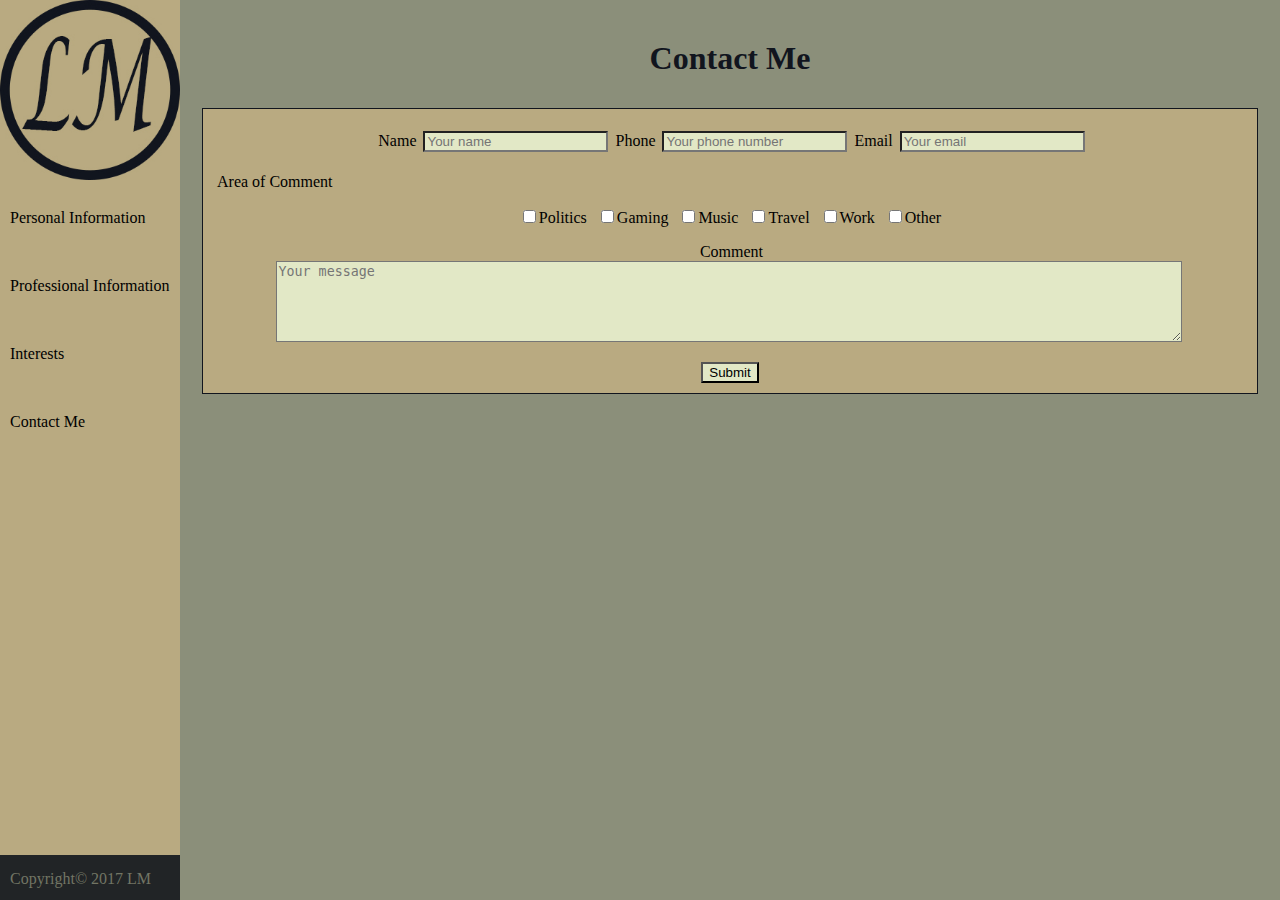
==== contact.html @ ba299277 "Testing" ====
<!DOCTYPE html>
<html lang="en">
<!-- Desciption: COS10020 Assignment1 - Contact -->
<!-- Author: Lucas Moore -->
<!-- Date: 05/07/17 -->
<!-- Validated: 28/07/17 - 3 Errors -->

<head> <!-- Meta Info -->
	<title>Contact Me</title>
	<meta charset="utf-8" />
	<meta name="description" content="COS10020 Assignment1 - Contact" />
	<meta name="keywords" content="HTML, Assignment1, Contact, Form" />
	<meta name="author" content="Lucas Moore" />
	<link rel="stylesheet" type="text/css" href="styles/style.css">
</head>

<div id="side_bar"> <!-- Side Bar -->
	<div id="logo">
	<a href="index.html"><IMG SRC="images/Logo2.jpg" alt="LM Logo" style="width: 180px; height: 180px;">
	</a>
</div>

<div id="nav"> <!-- Navigation Links -->
		<ul>
		<li><a href="underconst.htm">Personal Information</a></li>
		<li><a href="underconst.htm">Professional Information</a></li>
		<li><a href="underconst.htm">Interests</a>
		<ul>
		    <li><a href="travel.html">Travel</a></li>
		    <li><a href="music.html">Music</a></li>
		    <li><a href="game.html">Video Games</a></li>
		</ul>
		</li>
	<li><a href="contact.html">Contact Me</a></li>
	</ul>
	</div>
</div>

<body>
	<div id="wrap">

	<h1>Contact Me</h1> <!-- Page Heading -->

	<fieldset> <!-- Form Fieldset -->
	<form method="post" action="http://mercury.ict.swin.edu.au/it000000/formtest.php">
		<p>
		<label for="name">Name</label> 
			<input type="text" name= "name" id="name" required="required" placeholder="Your name" />
		<label for="phone">Phone</label> 
			<input type="text" name= "phone" id="phone" placeholder="Your phone number" />    
	    <label for="email">Email</label> 
	        <input type="email" name= "email" id="email" required="required" placeholder="Your email" />
		</p>

	    <legend>Area of Comment</legend>
	   	<p>	
		<label>
		    <input type="checkbox" name="subject" id="sub1" value="Politics" />Politics
		</label>
		<label>
		    <input type="checkbox" name="subject" id="sub2" value="Gaming" />Gaming
		</label>
		<label>
			<input type="checkbox" name="subject" id="sub3" value="Music" />Music
			</label>
		<label>
			<input type="checkbox" name="subject" id="sub4" value="Travel" />Travel
		</label>			
		<label>
			<input type="checkbox" name="subject" id="sub5" value="Work" />Work
		</label>
		<label>
			<input type="checkbox" name="subject" id="sub6" value="Other" />Other
		</label>		
		</p>

	    <p>
	    <label>Comment
	        <br>
	        <textarea rows="5" cols="100" name="comment" maxlength="600" placeholder="Your message"></textarea>
	    </label>
	    </p>

	    <div id="submit">
		<input type="submit" value="Submit" />
		</div>
	</form>
	</fieldset>
	</div>
</body>

<footer> <!-- Footer -->
	<span id="footer_txt"> Copyright&copy; 2017 LM </span>
</footer>

</html>
---- styles/style.css ----
/*
<!-- Desciption: COS10020 Assignment1 - Page Style Sheet -->
<!-- Author: Lucas Moore -->
<!-- Date: 11/07/17 -->
<!-- Validated: 27/07/17 - CLEAR No Errors -->
*/

/* Fonts */
    @font-face{
        font-family: "hightower";
        src: url("../fonts/HTOWERT.TTF");
    }

    @font-face{
        font-family: "georgia";
        src: url("../fonts/georgia.TTF");
    }

/* Navigation Side Bar */
    #side_bar{
        float: left;
        margin: 0;
        padding: 0;
        background-color: #B9AA81;
        height: 100%;
        position: fixed; 
        z-index: 50;
    }

    #logo{
    	padding: 0px;
    	margin: 0px;
    }

    #logo IMG{
        width:180px;
        height:180px;
    }

    #nav li a{
    	display: block;
    	color: #000;
        padding-top: 25px;
        padding-bottom: 25px;
        padding-left: 10px;
        padding-right: 0px;
        text-decoration: none;
        width: 170px;
    }

    #nav ul{
    	list-style-type: none;
        margin: 0;
        padding: 0;
        width: 180px;
        background-color: #B9AA81;
    }

    #nav li a:hover {
        background-color: #11151E;
        color: #B9AA81;
        width: 170px;
    }

    .active {
        background-color: #4CAF50;
        color: white;
    }

    /*Dropdown Section*/
        #nav li ul 	{
        		display: none; /* Hides the drop-down menu */									
        		margin: 0; 
        		padding: 0; 
                margin-left:180px;
                float:left;
                margin-top: -68px;
                height: 0;
        		}				

        #nav li:hover ul 	{
                display: block; /* Displays the drop-down box when the menu item is hovered over */
                z-index: 12;
                padding-left: 1px;
                            }

        #nav li ul li {
            background-color: #B9AA81;
        }

        #nav li ul li a 	{
        		border-left: 1px solid #11151E;
        		border-right: 1px solid #11151E;
        		border-top: 1px solid #11151E;
                z-index: 100;
        		}

        #nav li ul li a:last-child{
            border-bottom: 1px solid #11151E;
        }

        #nav li ul li a:hover {
            background-color: #11151E;
            z-index: 100;
        }
/* Whole Page Properties */
    body{
        background: #8B8F7A;
        margin: 0;
        padding: 0;
        font-family: "georgia";
    }

/* Sets Page Margins */
    #wrap{
        margin-left: 200px;
        margin-right: 20px;
        margin-bottom: 5px;
    }

/* Headings */
    h1{
    	text-align: center;
        margin-top: 0;
        padding-top: 40px;
        padding-bottom: 10px;
        color: #11151E;
    }

    h2{
    	text-align: center;
    	padding-top: 5px;
        padding-bottom: 5px;
        color: #11151E;
    }

    h3{
    	text-align: center;
    	padding-top: 5px;
        padding-bottom: 5px;
        color: #11151E;
    }

/* Line Break */
    hr{
        height: 2px;
        color: #212426;
        background-color: #212426;
        border: none;
    }

/* List Section */
    #link_list li{
    	padding-right: 50px;
    	margin: 25px 0;
    	text-align: center;
    }

    #link_list ul{
    	list-style-position: inside;
    }

/*Links */ 
    a{
        color: #690C08;
        text-decoration: none;
    }           

/* Table Section */
    table{
        background-color: #B9AA81;
        border-collapse: collapse;
        font-family: "hightower";
    }

    table, th, td{
        border: 1px solid black;
    }

    th, td{
        padding: 5px;
    }

    legend{
        padding-top: 5px;
        margin: 0 auto;
    }

    label{
        padding: 3px;
    }

    #submit{
        text-align: center;
    }

/* Text Paragraph Properties */
    p{
    	text-align: center;
        position: relative;
    	margin-left: auto;
    	margin-right: auto;
    	width: 1000px;
        max-width: 100%;
        min-width: 90%;
        z-index: -5;
    }

/* Image Properties - Not Needed Because of Hardcoding */
    .img_h IMG{
    	width: 480px;
    	height: 360px;
    	display: block;
        margin: 0 auto;
    }

    .img_v IMG{
        width: 360px;
        height: 480px;
        display: block;
        margin: 0 auto;
    }
    
/* Comment Section */
    fieldset{
        background-color: #B9AA81;
        border: solid 1px #11151E;
        min-width: 90%;
        max-width: 100%;
    }

    fieldset p{
        z-index: 5;
    }

    input, textarea{
        background-color: #E2E8C6;
    }

    textarea{
        min-width: 90%;
        max-width: 100%;
    }

/* Footer Section */ 
    footer{
    	float: left;
        height: 30px;
        width: 180px;
        z-index: 60;
        position: fixed;
        bottom: 0;
        left: 0;
        background: #212426;
        padding-top: 15px;
    }

    #footer_txt{
        color: #727564;
        padding: 10px;
    }
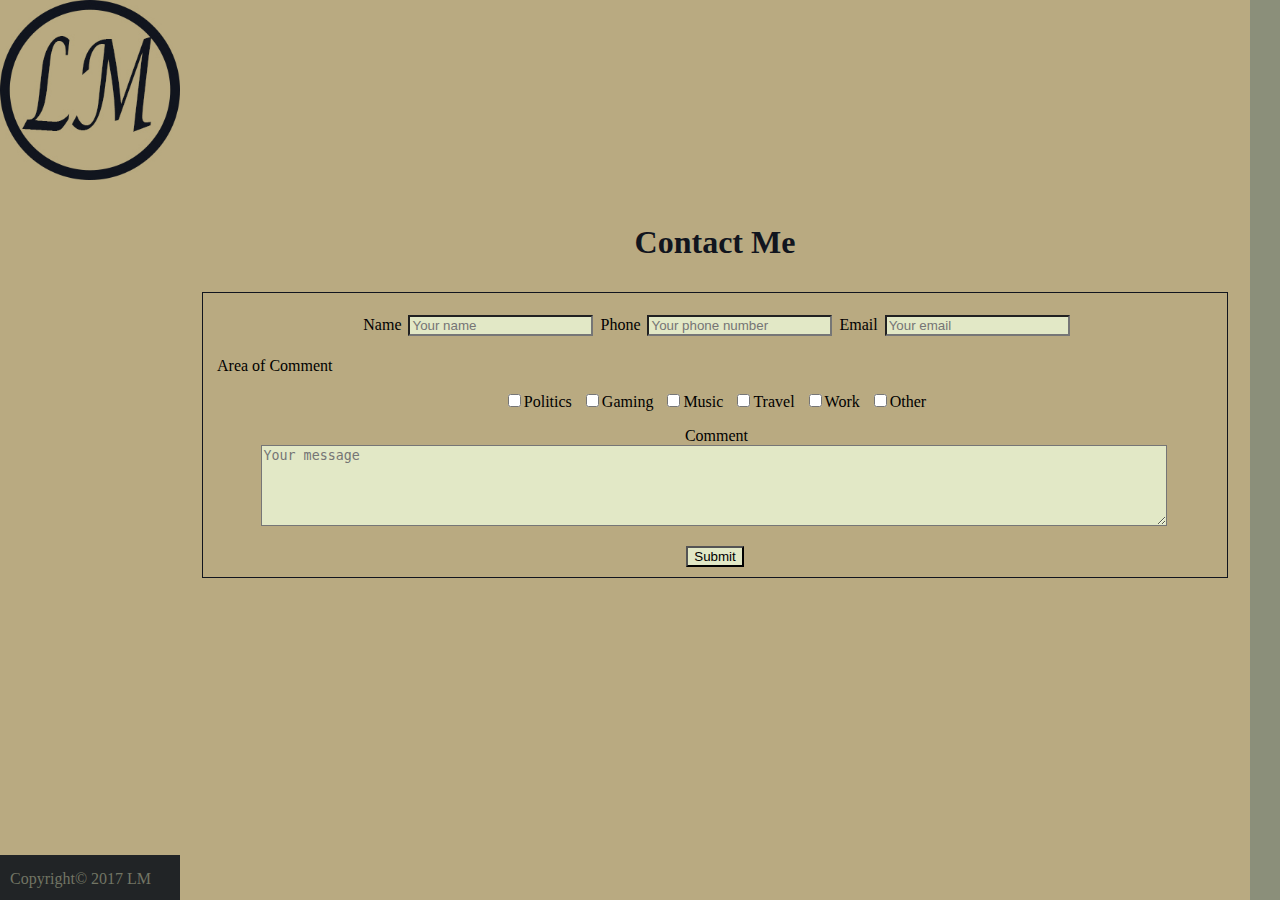
==== commit b27a4504: "nav changes" ====
--- a/contact.html
+++ b/contact.html
@@ -20,21 +20,7 @@
 	</a>
 </div>
 
-<div id="nav"> <!-- Navigation Links -->
-		<ul>
-		<li><a href="underconst.htm">Personal Information</a></li>
-		<li><a href="underconst.htm">Professional Information</a></li>
-		<li><a href="underconst.htm">Interests</a>
-		<ul>
-		    <li><a href="travel.html">Travel</a></li>
-		    <li><a href="music.html">Music</a></li>
-		    <li><a href="game.html">Video Games</a></li>
-		</ul>
-		</li>
-	<li><a href="contact.html">Contact Me</a></li>
-	</ul>
-	</div>
-</div>
+<?php include("inc/nav.html"); ?>
 
 <body>
 	<div id="wrap">
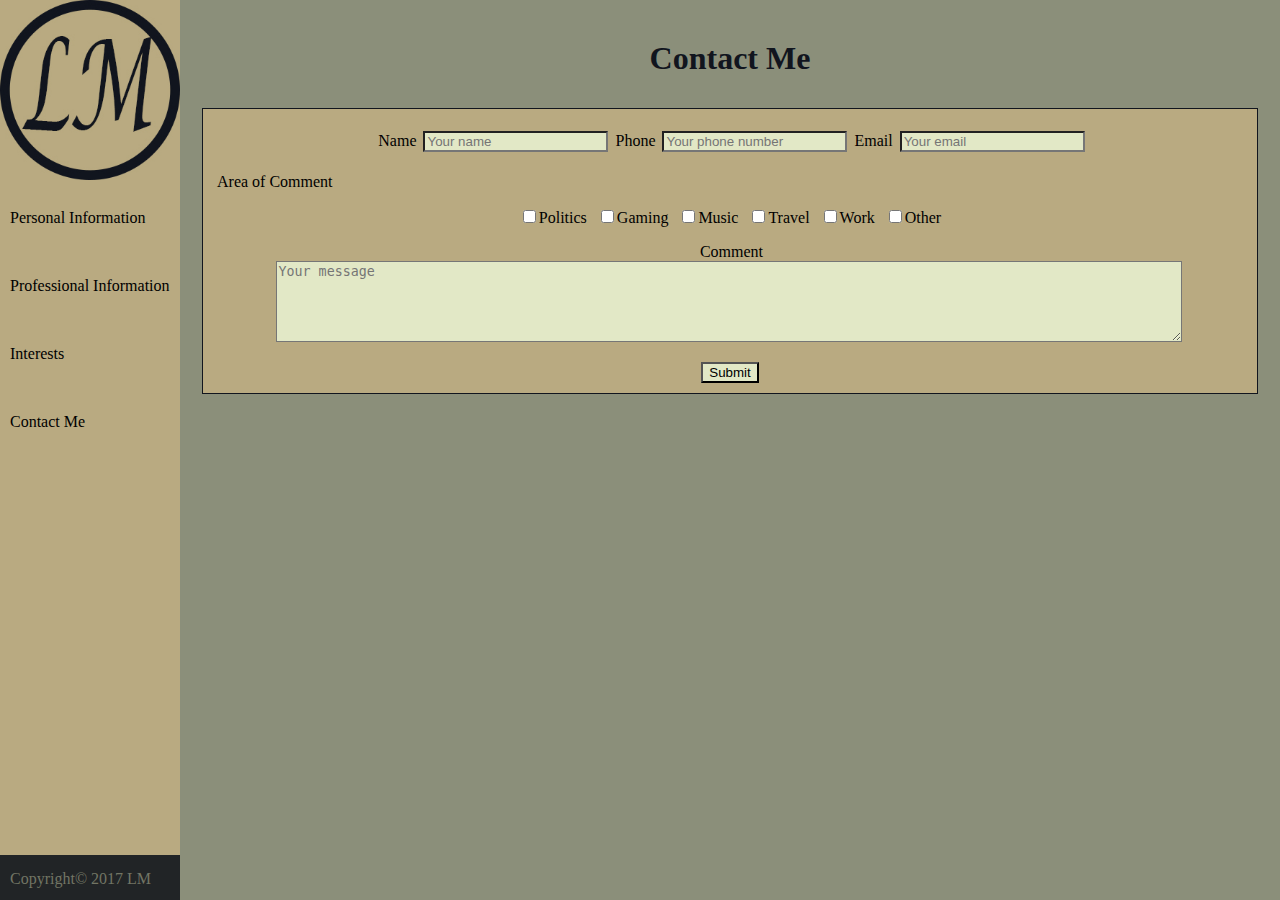
==== commit e180221b: "edit" ====
--- a/contact.html
+++ b/contact.html
@@ -20,7 +20,21 @@
 	</a>
 </div>
 
-<?php include("inc/nav.html"); ?>
+<div id="nav"> <!-- Navigation Links -->
+		<ul>
+		<li><a id="pers_link" href="underconst.htm">Personal Information</a></li>
+		<li><a id="prof_link" href="underconst.htm">Professional Information</a></li>
+		<li><a id="interests_link" href="underconst.htm">Interests</a>
+		<ul>
+		    <li><a id="travel_link" href="travel.html">Travel</a></li>
+		    <li><a id="music_link" href="music.html">Music</a></li>
+		    <li><a id="game_link" href="game.html">Video Games</a></li>
+		</ul>
+		</li>
+	<li><a id="contact_link" href="contact.html">Contact Me</a></li>
+	</ul>
+	</div>
+</div>
 
 <body>
 	<div id="wrap">
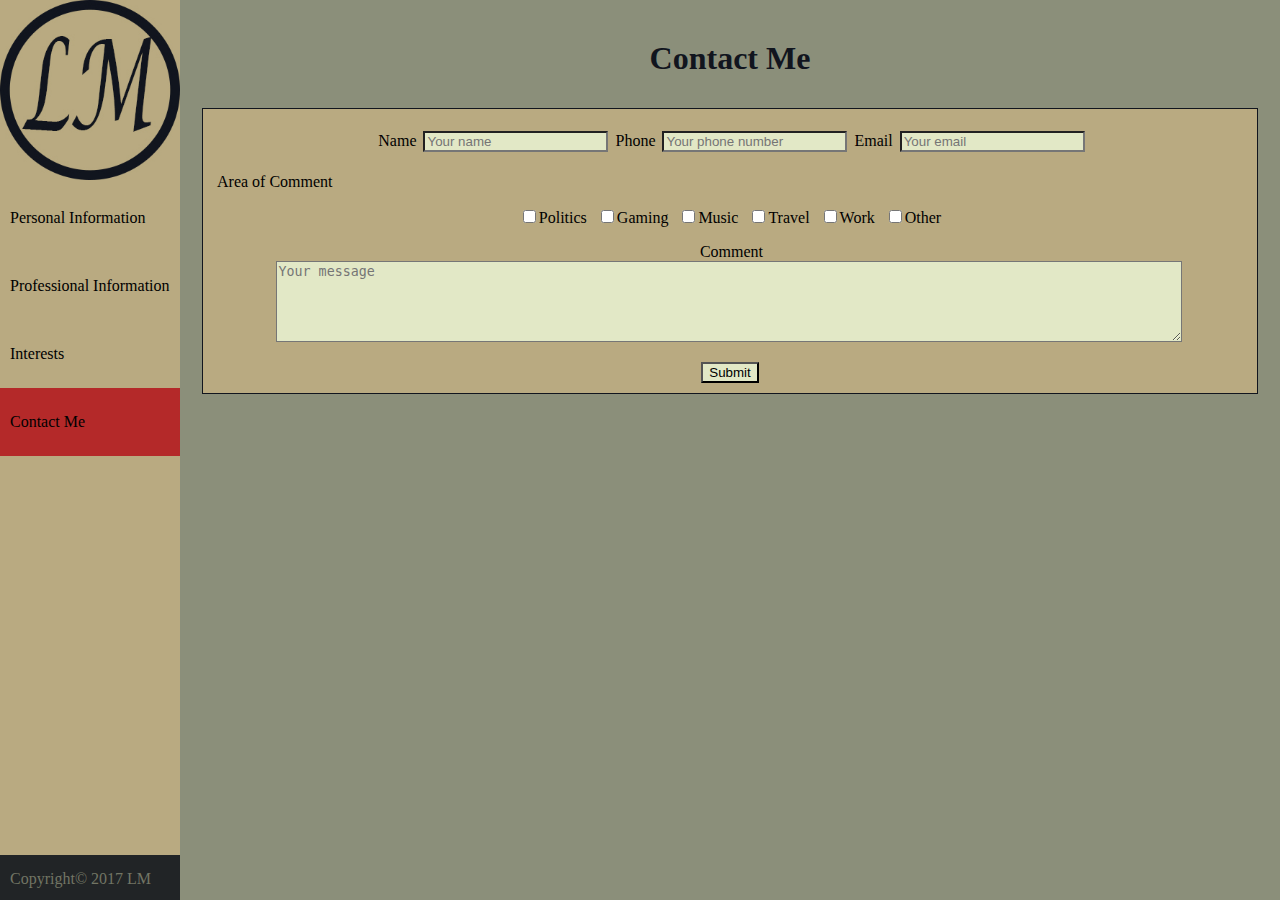
==== commit 4fbeeccb: "woops" ====
--- a/contact.html
+++ b/contact.html
@@ -12,6 +12,7 @@
 	<meta name="keywords" content="HTML, Assignment1, Contact, Form" />
 	<meta name="author" content="Lucas Moore" />
 	<link rel="stylesheet" type="text/css" href="styles/style.css">
+	<script type="text/javascript" src="java/highlight.js" language="javascript"></script>
 </head>
 
 <div id="side_bar"> <!-- Side Bar -->
@@ -36,7 +37,7 @@
 	</div>
 </div>
 
-<body>
+<body id="contact">
 	<div id="wrap">
 
 	<h1>Contact Me</h1> <!-- Page Heading -->
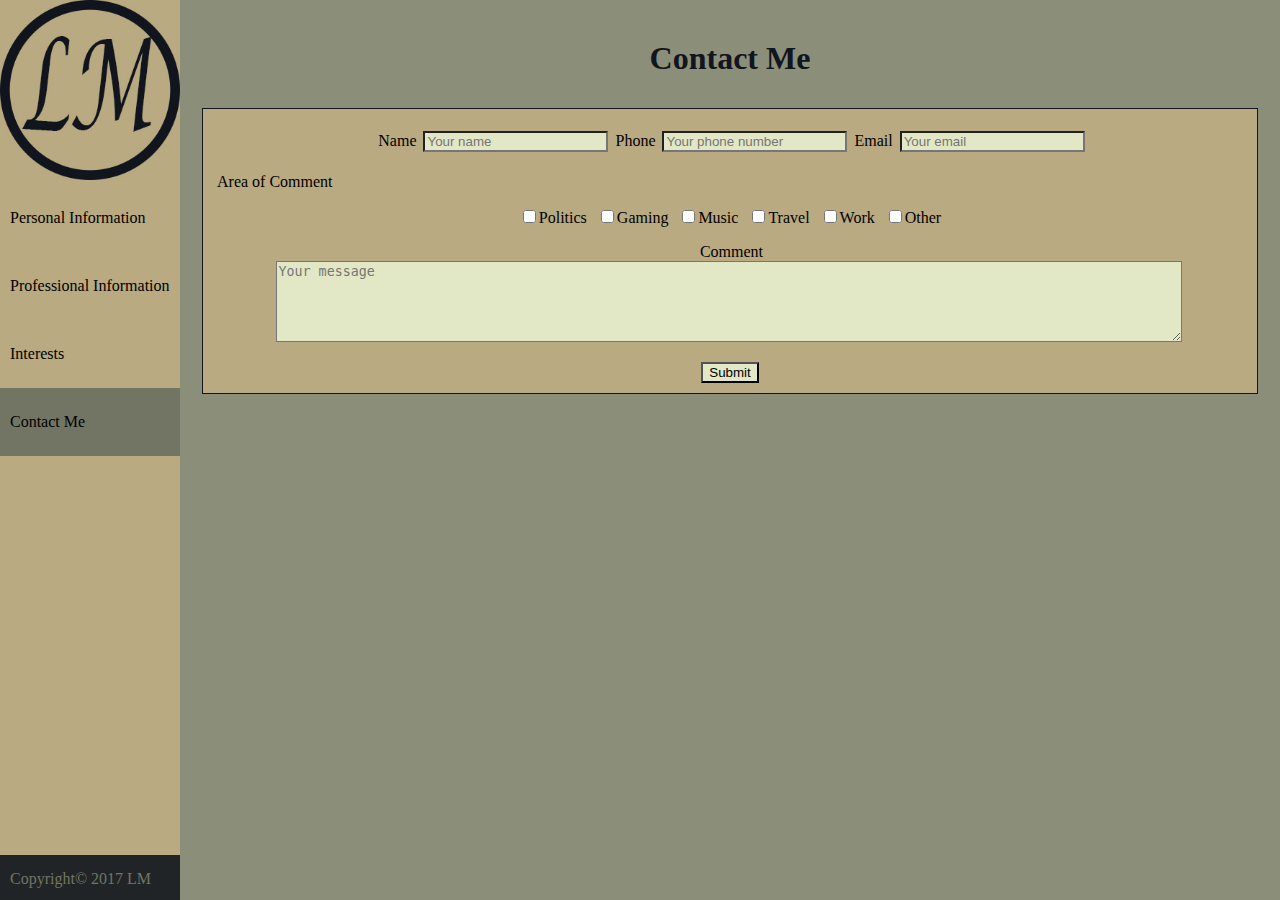
==== commit 4e28aabc: "popup window javascript" ====
--- a/contact.html
+++ b/contact.html
@@ -15,6 +15,7 @@
 	<script type="text/javascript" src="java/highlight.js" language="javascript"></script>
 </head>
 
+<div id="scrnOverlay"></div>
 <div id="side_bar"> <!-- Side Bar -->
 	<div id="logo">
 	<a href="index.html"><IMG SRC="images/Logo2.jpg" alt="LM Logo" style="width: 180px; height: 180px;">
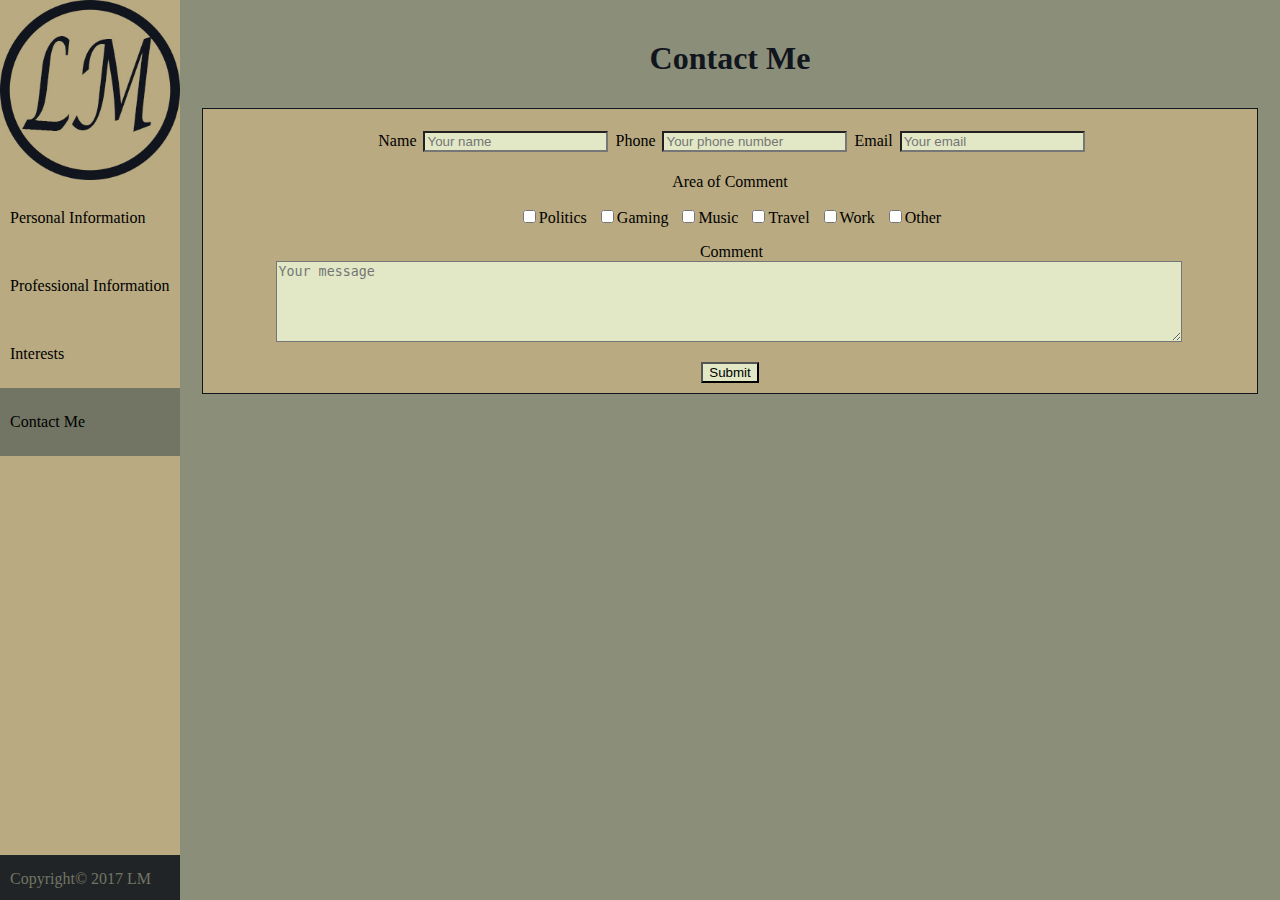
==== commit 39a0a26a: "Add pers and prof pages" ====
--- a/contact.html
+++ b/contact.html
@@ -24,8 +24,8 @@
 
 <div id="nav"> <!-- Navigation Links -->
 		<ul>
-		<li><a id="pers_link" href="underconst.htm">Personal Information</a></li>
-		<li><a id="prof_link" href="underconst.htm">Professional Information</a></li>
+		<li><a href="personal.html">Personal Information</a></li>
+		<li><a href="professional.html">Professional Information</a></li>
 		<li><a id="interests_link" href="underconst.htm">Interests</a>
 		<ul>
 		    <li><a id="travel_link" href="travel.html">Travel</a></li>
--- a/styles/style.css
+++ b/styles/style.css
@@ -184,6 +184,7 @@
     legend{
         padding-top: 5px;
         margin: 0 auto;
+        text-align: center;
     }
 
     label{
